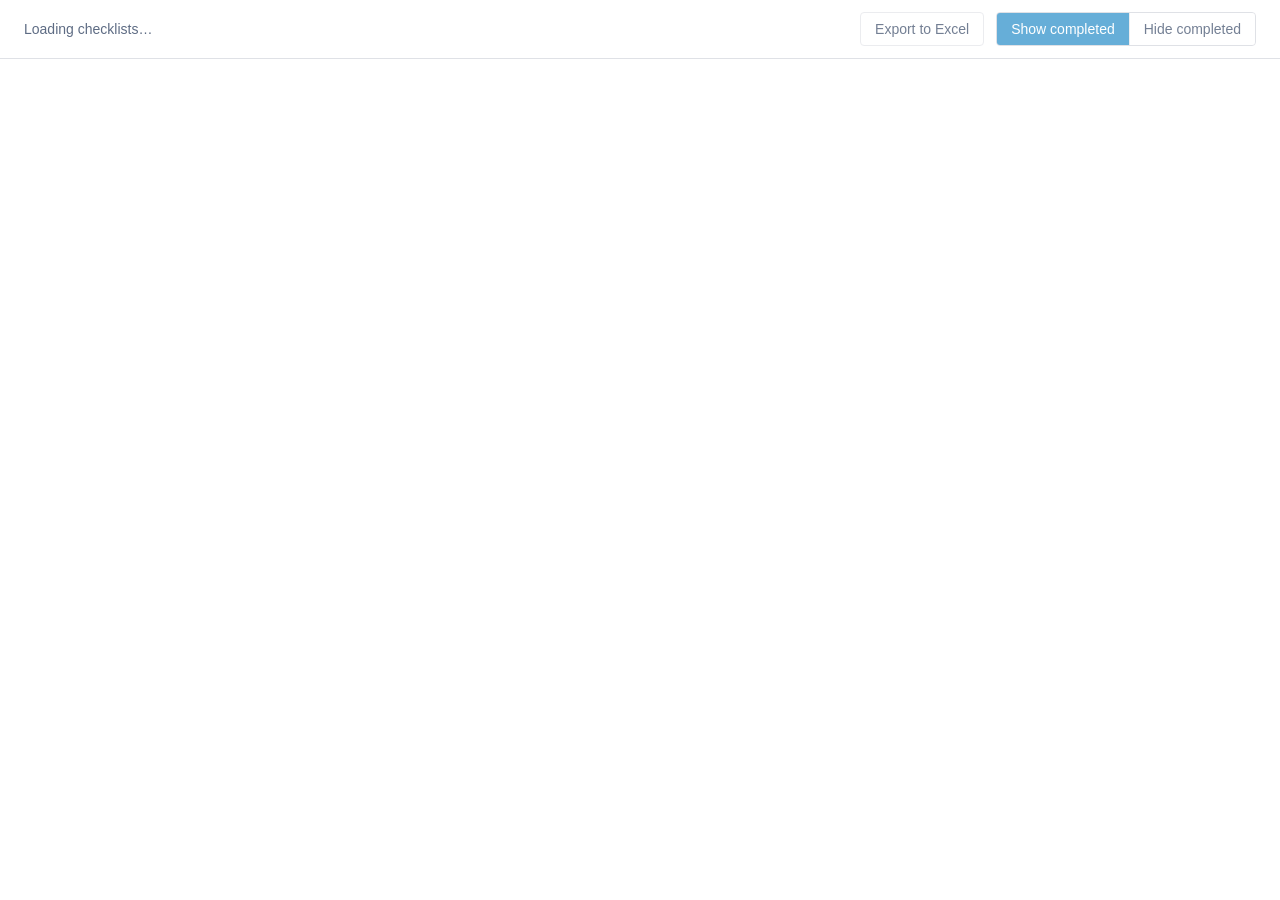
==== overview.html @ 6978fb1e "init" ====
<!DOCTYPE html>
<html lang="en">
<head>
  <meta charset="utf-8" />
  <meta name="viewport" content="width=device-width, initial-scale=1" />
  <title>All checklist items</title>
  <link rel="stylesheet" href="./overview.css" />
  <script src="https://p.trellocdn.com/power-up.min.js"></script>
</head>
<body>
  <header class="toolbar">
    <p id="summary" class="summary" aria-live="polite">Loading checklists…</p>
    <div class="actions">
      <button id="btn-export" class="export" type="button" disabled
        title="Download what is shown as an Excel file">Export to Excel</button>
      <div class="toggle" role="group" aria-label="Completed items">
        <button id="btn-show" type="button" aria-pressed="true" disabled>Show completed</button>
        <button id="btn-hide" type="button" aria-pressed="false" disabled>Hide completed</button>
      </div>
    </div>
  </header>

  <main id="content" class="content"></main>

  <script src="./config.js"></script>
  <script src="./checklist-model.js"></script>
  <script src="./xlsx-export.js"></script>
  <script src="./overview.js"></script>
</body>
</html>
---- overview.css ----
:root {
  --bg: #ffffff;
  --surface: #f4f5f7;
  --text: #172b4d;
  --muted: #5e6c84;
  --border: #dfe1e6;
  --accent: #0079bf;
  --accent-text: #ffffff;
  --done: #5aac44;
}

@media (prefers-color-scheme: dark) {
  :root {
    --bg: #1d2125;
    --surface: #22272b;
    --text: #b6c2cf;
    --muted: #8c9bab;
    --border: #38414a;
    --accent: #579dff;
    --accent-text: #1d2125;
    --done: #4bce97;
  }
}

* { box-sizing: border-box; }

body {
  margin: 0;
  background: var(--bg);
  color: var(--text);
  font: 14px/1.45 -apple-system, BlinkMacSystemFont, "Segoe UI", Roboto, Helvetica, Arial, sans-serif;
}

/* Toolbar */
.toolbar {
  position: sticky;
  top: 0;
  z-index: 2;
  display: flex;
  align-items: center;
  justify-content: space-between;
  gap: 12px 24px;
  flex-wrap: wrap;
  padding: 12px 24px;
  background: var(--bg);
  border-bottom: 1px solid var(--border);
}

.summary {
  margin: 0;
  color: var(--muted);
}

.summary strong {
  color: var(--text);
  font-weight: 600;
}

.actions {
  display: flex;
  align-items: center;
  flex-wrap: wrap;
  gap: 8px 12px;
}

.export {
  appearance: none;
  border: 1px solid var(--border);
  border-radius: 4px;
  background: var(--bg);
  color: var(--text);
  font: inherit;
  font-weight: 500;
  padding: 6px 14px;
  cursor: pointer;
}

.export:hover:not(:disabled) {
  background: var(--surface);
}

.export:disabled {
  cursor: default;
  opacity: 0.6;
}

.toggle {
  display: inline-flex;
  border: 1px solid var(--border);
  border-radius: 4px;
  overflow: hidden;
}

.toggle button {
  appearance: none;
  border: 0;
  background: var(--bg);
  color: var(--text);
  font: inherit;
  font-weight: 500;
  padding: 6px 14px;
  cursor: pointer;
}

.toggle button + button {
  border-left: 1px solid var(--border);
}

.toggle button:hover:not(:disabled):not([aria-pressed="true"]) {
  background: var(--surface);
}

.toggle button[aria-pressed="true"] {
  background: var(--accent);
  color: var(--accent-text);
}

.toggle button:disabled {
  cursor: default;
  opacity: 0.6;
}

.toggle button:focus-visible,
.export:focus-visible,
.card-link:focus-visible,
.panel button:focus-visible {
  outline: 2px solid var(--accent);
  outline-offset: 2px;
}

/* Content */
.content {
  max-width: 880px;
  margin: 0 auto;
  padding: 8px 24px 48px;
}

.list-heading {
  display: flex;
  align-items: baseline;
  gap: 8px;
  margin: 28px 0 10px;
  font-size: 13px;
  font-weight: 600;
  color: var(--muted);
  letter-spacing: 0.01em;
}

.list-heading .count {
  font-weight: 400;
}

.card {
  margin: 0 0 12px;
  padding: 12px 16px 6px;
  background: var(--surface);
  border: 1px solid var(--border);
  border-radius: 6px;
}

.card-head {
  display: flex;
  align-items: baseline;
  justify-content: space-between;
  gap: 12px;
}

.card-link {
  color: var(--text);
  font-size: 15px;
  font-weight: 600;
  text-decoration: none;
}

.card-link:hover {
  color: var(--accent);
  text-decoration: underline;
}

.card-progress {
  flex: none;
  color: var(--muted);
  font-size: 12px;
  font-variant-numeric: tabular-nums;
}

.checklist {
  margin: 10px 0 8px;
}

.checklist-name {
  margin: 0 0 4px;
  font-size: 12px;
  font-weight: 600;
  color: var(--muted);
}

.items {
  margin: 0;
  padding: 0;
  list-style: none;
}

.item {
  display: flex;
  align-items: flex-start;
  gap: 10px;
  padding: 3px 0;
}

.tick {
  flex: none;
  position: relative;
  width: 16px;
  height: 16px;
  margin-top: 2px;
  border: 2px solid var(--muted);
  border-radius: 3px;
}

.item.is-complete .tick {
  border-color: var(--done);
  background: var(--done);
}

.item.is-complete .tick::after {
  content: "";
  position: absolute;
  left: 3px;
  top: 0;
  width: 4px;
  height: 8px;
  border: solid var(--bg);
  border-width: 0 2px 2px 0;
  transform: rotate(45deg);
}

.item.is-complete .item-name {
  color: var(--muted);
  text-decoration: line-through;
}

.item-name {
  overflow-wrap: anywhere;
}

.sr-only {
  position: absolute;
  width: 1px;
  height: 1px;
  margin: -1px;
  padding: 0;
  overflow: hidden;
  clip: rect(0, 0, 0, 0);
  white-space: nowrap;
  border: 0;
}

/* Status and empty states */
.panel {
  margin: 64px auto 0;
  max-width: 460px;
  text-align: center;
  color: var(--muted);
}

.panel h2 {
  margin: 0 0 8px;
  font-size: 16px;
  color: var(--text);
}

.panel p {
  margin: 0 0 12px;
}

.panel .detail {
  font-size: 12px;
}

.panel button {
  appearance: none;
  border: 0;
  border-radius: 4px;
  background: var(--accent);
  color: var(--accent-text);
  font: inherit;
  font-weight: 500;
  padding: 8px 16px;
  cursor: pointer;
}

@media (max-width: 560px) {
  .toolbar,
  .content {
    padding-left: 16px;
    padding-right: 16px;
  }
}
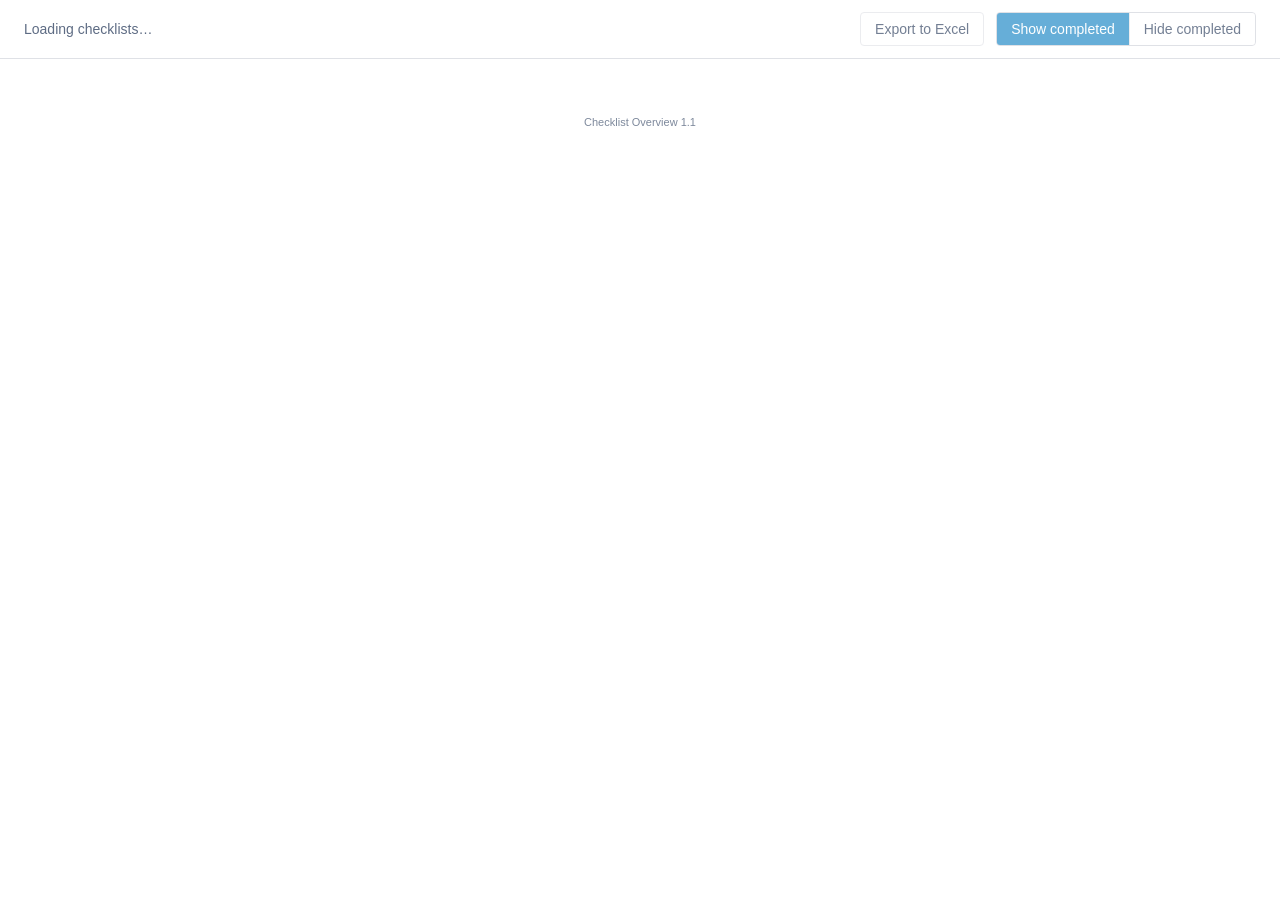
==== commit b4d85409: "fix1" ====
--- a/overview.html
+++ b/overview.html
@@ -4,7 +4,7 @@
   <meta charset="utf-8" />
   <meta name="viewport" content="width=device-width, initial-scale=1" />
   <title>All checklist items</title>
-  <link rel="stylesheet" href="./overview.css" />
+  <link rel="stylesheet" href="./overview.css?v=1.1" />
   <script src="https://p.trellocdn.com/power-up.min.js"></script>
 </head>
 <body>
@@ -22,9 +22,11 @@
 
   <main id="content" class="content"></main>
 
+  <footer class="version">Checklist Overview 1.1</footer>
+
   <script src="./config.js"></script>
-  <script src="./checklist-model.js"></script>
-  <script src="./xlsx-export.js"></script>
-  <script src="./overview.js"></script>
+  <script src="./checklist-model.js?v=1.1"></script>
+  <script src="./xlsx-export.js?v=1.1"></script>
+  <script src="./overview.js?v=1.1"></script>
 </body>
 </html>
--- a/overview.css
+++ b/overview.css
@@ -256,6 +256,14 @@
   border: 0;
 }
 
+.version {
+  padding: 0 24px 24px;
+  text-align: center;
+  color: var(--muted);
+  font-size: 11px;
+  opacity: 0.8;
+}
+
 /* Status and empty states */
 .panel {
   margin: 64px auto 0;
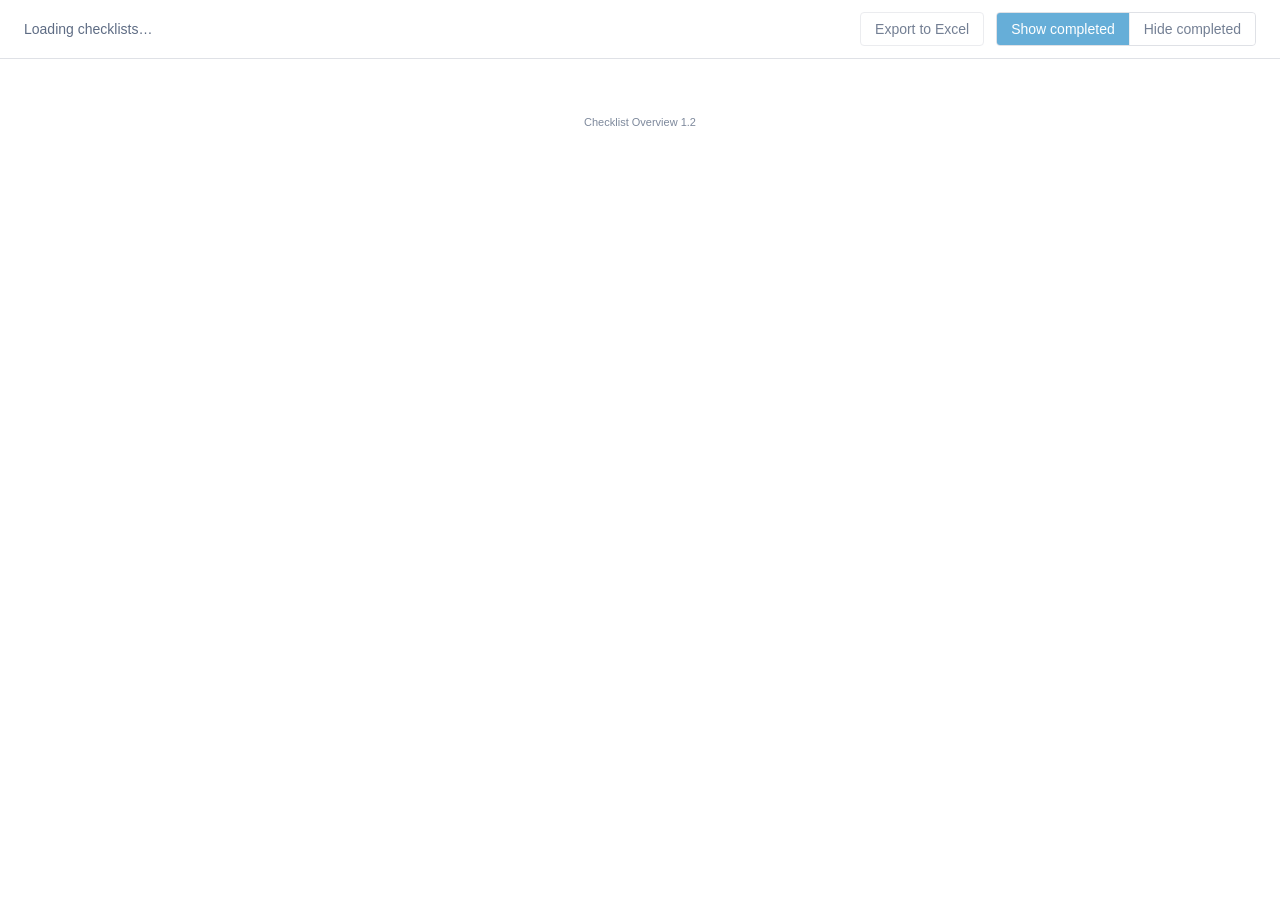
==== commit 3787675a: "rest api" ====
--- a/overview.html
+++ b/overview.html
@@ -4,7 +4,7 @@
   <meta charset="utf-8" />
   <meta name="viewport" content="width=device-width, initial-scale=1" />
   <title>All checklist items</title>
-  <link rel="stylesheet" href="./overview.css?v=1.1" />
+  <link rel="stylesheet" href="./overview.css?v=1.2" />
   <script src="https://p.trellocdn.com/power-up.min.js"></script>
 </head>
 <body>
@@ -22,11 +22,11 @@
 
   <main id="content" class="content"></main>
 
-  <footer class="version">Checklist Overview 1.1</footer>
+  <footer class="version">Checklist Overview 1.2</footer>
 
   <script src="./config.js"></script>
-  <script src="./checklist-model.js?v=1.1"></script>
-  <script src="./xlsx-export.js?v=1.1"></script>
-  <script src="./overview.js?v=1.1"></script>
+  <script src="./checklist-model.js?v=1.2"></script>
+  <script src="./xlsx-export.js?v=1.2"></script>
+  <script src="./overview.js?v=1.2"></script>
 </body>
 </html>
--- a/overview.css
+++ b/overview.css
@@ -267,7 +267,7 @@
 /* Status and empty states */
 .panel {
   margin: 64px auto 0;
-  max-width: 460px;
+  max-width: 520px;
   text-align: center;
   color: var(--muted);
 }
@@ -284,6 +284,26 @@
 
 .panel .detail {
   font-size: 12px;
+}
+
+.panel .steps {
+  margin: 16px 0;
+  padding-left: 22px;
+  text-align: left;
+}
+
+.panel .steps li {
+  margin: 0 0 10px;
+  color: var(--text);
+}
+
+.panel code {
+  padding: 1px 5px;
+  border-radius: 3px;
+  background: var(--surface);
+  border: 1px solid var(--border);
+  font: 12px/1.4 ui-monospace, SFMono-Regular, Menlo, Consolas, monospace;
+  overflow-wrap: anywhere;
 }
 
 .panel button {
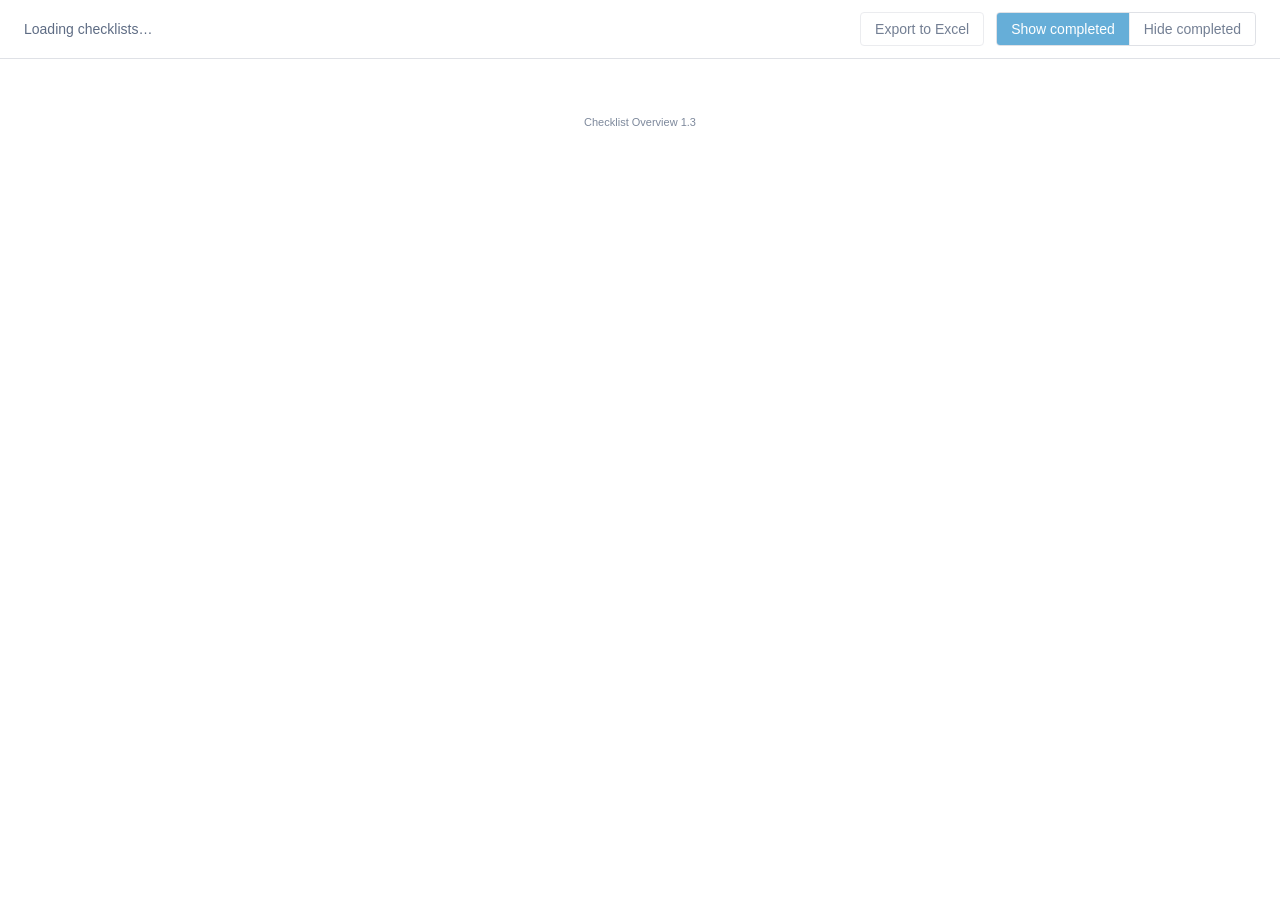
==== commit 733f2778: "added due dates" ====
--- a/overview.html
+++ b/overview.html
@@ -4,7 +4,7 @@
   <meta charset="utf-8" />
   <meta name="viewport" content="width=device-width, initial-scale=1" />
   <title>All checklist items</title>
-  <link rel="stylesheet" href="./overview.css?v=1.2" />
+  <link rel="stylesheet" href="./overview.css?v=1.3" />
   <script src="https://p.trellocdn.com/power-up.min.js"></script>
 </head>
 <body>
@@ -22,11 +22,11 @@
 
   <main id="content" class="content"></main>
 
-  <footer class="version">Checklist Overview 1.2</footer>
+  <footer class="version">Checklist Overview 1.3</footer>
 
   <script src="./config.js"></script>
-  <script src="./checklist-model.js?v=1.2"></script>
-  <script src="./xlsx-export.js?v=1.2"></script>
-  <script src="./overview.js?v=1.2"></script>
+  <script src="./checklist-model.js?v=1.3"></script>
+  <script src="./xlsx-export.js?v=1.3"></script>
+  <script src="./overview.js?v=1.3"></script>
 </body>
 </html>
--- a/overview.css
+++ b/overview.css
@@ -7,6 +7,8 @@
   --accent: #0079bf;
   --accent-text: #ffffff;
   --done: #5aac44;
+  --overdue: #ae2e24;
+  --overdue-bg: #ffeceb;
 }
 
 @media (prefers-color-scheme: dark) {
@@ -19,6 +21,8 @@
     --accent: #579dff;
     --accent-text: #1d2125;
     --done: #4bce97;
+    --overdue: #f87168;
+    --overdue-bg: rgba(248, 113, 104, 0.16);
   }
 }
 
@@ -241,7 +245,31 @@
 }
 
 .item-name {
+  flex: 1 1 auto;
+  min-width: 0;
   overflow-wrap: anywhere;
+}
+
+/* Due date chip, at the right of the row */
+.due {
+  flex: none;
+  margin: 1px 0 0 auto;
+  padding: 0 7px;
+  border: 1px solid var(--border);
+  border-radius: 3px;
+  background: var(--bg);
+  color: var(--muted);
+  font-size: 12px;
+  line-height: 18px;
+  white-space: nowrap;
+  font-variant-numeric: tabular-nums;
+}
+
+.due.is-overdue {
+  border-color: transparent;
+  background: var(--overdue-bg);
+  color: var(--overdue);
+  font-weight: 600;
 }
 
 .sr-only {
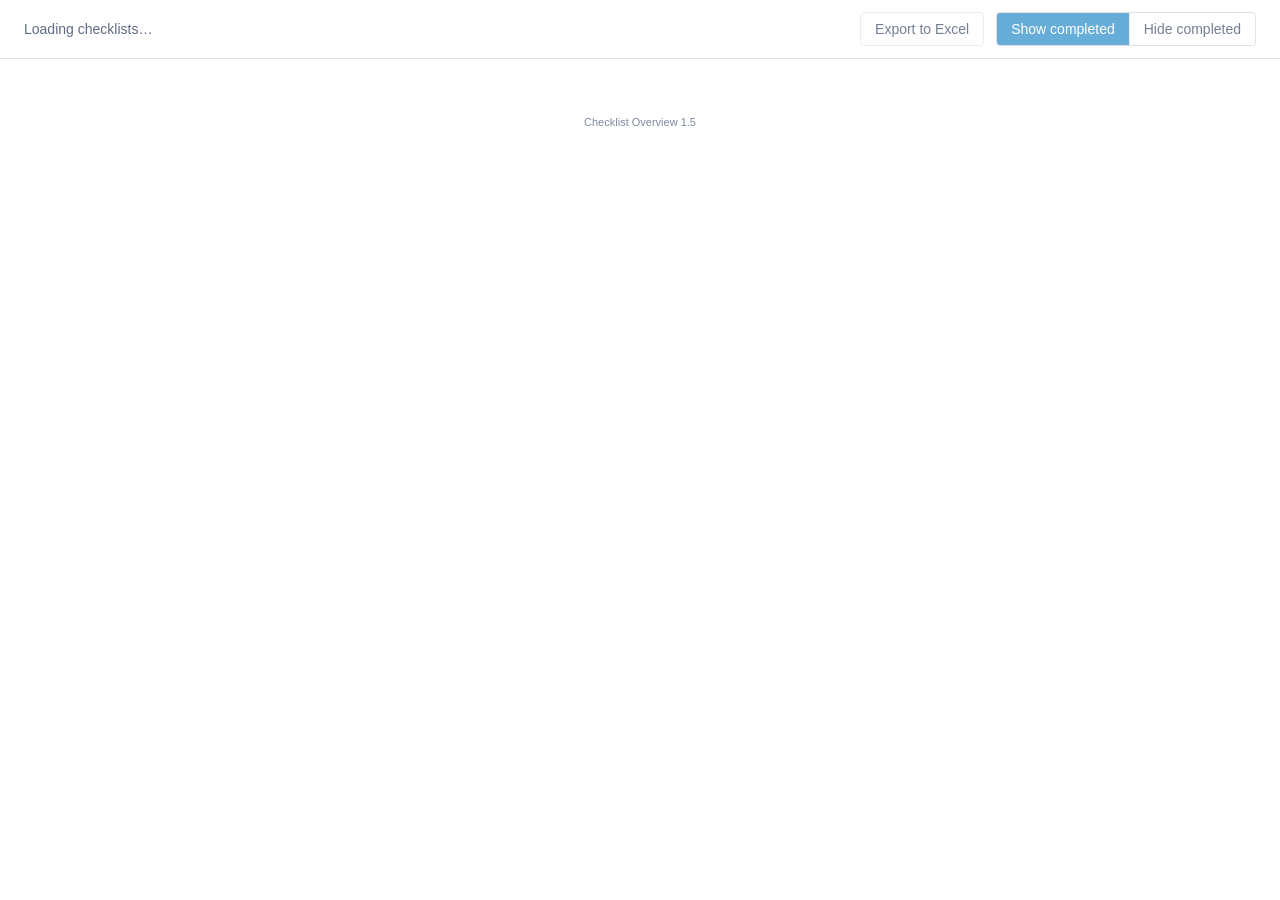
==== commit 5e4f5b5b: "added chart" ====
--- a/overview.html
+++ b/overview.html
@@ -4,7 +4,7 @@
   <meta charset="utf-8" />
   <meta name="viewport" content="width=device-width, initial-scale=1" />
   <title>All checklist items</title>
-  <link rel="stylesheet" href="./overview.css?v=1.3" />
+  <link rel="stylesheet" href="./overview.css?v=1.5" />
   <script src="https://p.trellocdn.com/power-up.min.js"></script>
 </head>
 <body>
@@ -20,13 +20,33 @@
     </div>
   </header>
 
+  <section id="chart-panel" class="chart-panel" aria-labelledby="chart-title" hidden>
+    <div class="chart-card">
+      <div class="chart-head">
+        <div>
+          <h2 id="chart-title">Open items by due date</h2>
+          <p id="chart-sub" class="chart-sub"></p>
+        </div>
+        <button id="btn-chart" class="export" type="button" aria-expanded="true" aria-controls="chart-body">Hide chart</button>
+      </div>
+      <div id="chart-body" class="chart-body">
+        <div id="chart-wrap" class="chart-wrap"></div>
+        <details class="chart-table">
+          <summary>Show as table</summary>
+          <div id="chart-table"></div>
+        </details>
+      </div>
+    </div>
+  </section>
+
   <main id="content" class="content"></main>
 
-  <footer class="version">Checklist Overview 1.3</footer>
+  <footer class="version">Checklist Overview 1.5</footer>
 
   <script src="./config.js"></script>
-  <script src="./checklist-model.js?v=1.3"></script>
-  <script src="./xlsx-export.js?v=1.3"></script>
-  <script src="./overview.js?v=1.3"></script>
+  <script src="./checklist-model.js?v=1.5"></script>
+  <script src="./xlsx-export.js?v=1.5"></script>
+  <script src="./timeline-chart.js?v=1.5"></script>
+  <script src="./overview.js?v=1.5"></script>
 </body>
 </html>
--- a/overview.css
+++ b/overview.css
@@ -9,6 +9,11 @@
   --done: #5aac44;
   --overdue: #ae2e24;
   --overdue-bg: #ffeceb;
+  /* Chart colours. Validated for colour-blind separation and 3:1 contrast. */
+  --series: #2a78d6;      /* upcoming columns */
+  --critical: #d03b3b;    /* overdue: a status colour, always with an icon and label */
+  --nodate: #898781;      /* items with no date: neutral grey */
+  --axis: #b3b9c4;
 }
 
 @media (prefers-color-scheme: dark) {
@@ -23,6 +28,10 @@
     --done: #4bce97;
     --overdue: #f87168;
     --overdue-bg: rgba(248, 113, 104, 0.16);
+    --series: #3987e5;
+    --critical: #d03b3b;
+    --nodate: #898781;
+    --axis: #4d5a67;
   }
 }
 
@@ -126,10 +135,226 @@
 
 .toggle button:focus-visible,
 .export:focus-visible,
+.chart-table summary:focus-visible,
+.chart-table .cell-link:focus-visible,
 .card-link:focus-visible,
 .panel button:focus-visible {
   outline: 2px solid var(--accent);
   outline-offset: 2px;
+}
+
+/* Chart: open items by due date */
+.chart-panel {
+  max-width: 880px;
+  margin: 20px auto 0;
+  padding: 0 24px;
+}
+
+.chart-panel[hidden],
+.chart-body[hidden],
+.tl-tip[hidden] {
+  display: none;
+}
+
+.chart-card {
+  padding: 14px 16px 12px;
+  background: var(--bg);
+  border: 1px solid var(--border);
+  border-radius: 6px;
+}
+
+.chart-head {
+  display: flex;
+  align-items: flex-start;
+  justify-content: space-between;
+  gap: 12px;
+}
+
+.chart-head h2 {
+  margin: 0;
+  font-size: 14px;
+  font-weight: 600;
+}
+
+.chart-sub {
+  margin: 2px 0 0;
+  color: var(--muted);
+  font-size: 12px;
+}
+
+.chart-body {
+  margin-top: 12px;
+}
+
+.chart-wrap {
+  position: relative;
+}
+
+.tl-scroll {
+  overflow-x: auto;
+}
+
+.tl-svg {
+  display: block;
+  max-width: none;
+  overflow: visible;
+}
+
+.tl-grid { stroke: var(--border); stroke-width: 1; }
+.tl-base { stroke: var(--axis); stroke-width: 1; }
+
+.tl-tick,
+.tl-label {
+  fill: var(--muted);
+  font-size: 11px;
+}
+
+.tl-tick { font-variant-numeric: tabular-nums; }
+
+.tl-val {
+  fill: var(--text);
+  font-size: 12px;
+  font-weight: 600;
+}
+
+.tl-bar-period,
+.tl-bar-later { fill: var(--series); }
+.tl-bar-overdue { fill: var(--critical); }
+.tl-bar-none { fill: var(--nodate); }
+
+.tl-icon { fill: var(--critical); }
+.tl-icon-mark { fill: var(--bg); }
+
+.tl-hit { fill: transparent; }
+.tl-slot { outline: none; }
+
+.tl-slot:hover .tl-bar-period,
+.tl-slot:hover .tl-bar-later,
+.tl-slot:hover .tl-bar-overdue,
+.tl-slot:hover .tl-bar-none,
+.tl-slot:focus .tl-bar-period,
+.tl-slot:focus .tl-bar-later,
+.tl-slot:focus .tl-bar-overdue,
+.tl-slot:focus .tl-bar-none {
+  filter: brightness(1.15);
+}
+
+.tl-slot:focus-visible .tl-hit {
+  stroke: var(--accent);
+  stroke-width: 2;
+  rx: 3;
+}
+
+.tl-tip {
+  position: absolute;
+  z-index: 3;
+  transform: translate(-50%, -100%);
+  padding: 6px 10px;
+  background: var(--bg);
+  border: 1px solid var(--border);
+  border-radius: 4px;
+  box-shadow: 0 2px 8px rgba(9, 30, 66, 0.2);
+  font-size: 12px;
+  white-space: nowrap;
+  pointer-events: none;
+}
+
+.tl-tip-title { color: var(--muted); }
+.tl-tip-value { margin-top: 2px; }
+.tl-tip-value strong { font-size: 14px; }
+
+.tl-tip-key {
+  display: inline-block;
+  width: 10px;
+  height: 3px;
+  margin-right: 6px;
+  vertical-align: middle;
+  border-radius: 2px;
+}
+
+.tl-key-period,
+.tl-key-later { background: var(--series); }
+.tl-key-overdue { background: var(--critical); }
+.tl-key-none { background: var(--nodate); }
+
+.chart-table {
+  margin-top: 10px;
+  font-size: 12px;
+}
+
+.chart-table summary {
+  color: var(--muted);
+  cursor: pointer;
+}
+
+.chart-table-scroll {
+  position: relative;   /* so the screen-reader-only text inside is clipped with the table */
+  margin-top: 8px;
+  overflow-x: auto;
+}
+
+/* Narrow windows scroll the table sideways inside its box rather than crushing the columns. */
+.chart-table table {
+  width: 100%;
+  min-width: 520px;
+  border-collapse: collapse;
+}
+
+.chart-table th,
+.chart-table td {
+  padding: 4px 16px 4px 0;
+  border-bottom: 1px solid var(--border);
+  text-align: left;
+  font-weight: 400;
+  vertical-align: top;
+  overflow-wrap: break-word;
+}
+
+.chart-table thead th {
+  color: var(--muted);
+  white-space: nowrap;
+}
+
+/* One header row per period, then its items */
+.chart-table tr.grp th {
+  padding-top: 12px;
+  border-bottom-color: var(--axis);
+  font-weight: 600;
+}
+
+.chart-table .g-count {
+  margin-left: 8px;
+  color: var(--muted);
+  font-weight: 400;
+}
+
+.chart-table td.t-item { min-width: 150px; }
+.chart-table td.t-list,
+.chart-table td.t-card { min-width: 90px; color: var(--muted); }
+.chart-table td.t-due { white-space: nowrap; padding-right: 0; }
+
+.chart-table .due {
+  display: inline-block;
+  margin: 0;
+}
+
+.chart-table .none-mark { color: var(--muted); }
+
+.chart-table .cell-link {
+  color: inherit;
+  text-decoration: none;
+}
+
+.chart-table .cell-link:hover {
+  color: var(--accent);
+  text-decoration: underline;
+}
+
+.chart-table tfoot th,
+.chart-table tfoot td {
+  padding-top: 8px;
+  font-weight: 600;
+  border-bottom: 0;
 }
 
 /* Content */
@@ -347,7 +572,18 @@
 }
 
 @media (max-width: 560px) {
+  .chart-table table { min-width: 0; }
+  .chart-table th,
+  .chart-table td { padding-right: 8px; }
+  .chart-table td.t-item { min-width: 84px; }
+  .chart-table td.t-list,
+  .chart-table td.t-card { min-width: 60px; }
+  .chart-table td.t-due { padding-right: 0; }
+}
+
+@media (max-width: 560px) {
   .toolbar,
+  .chart-panel,
   .content {
     padding-left: 16px;
     padding-right: 16px;
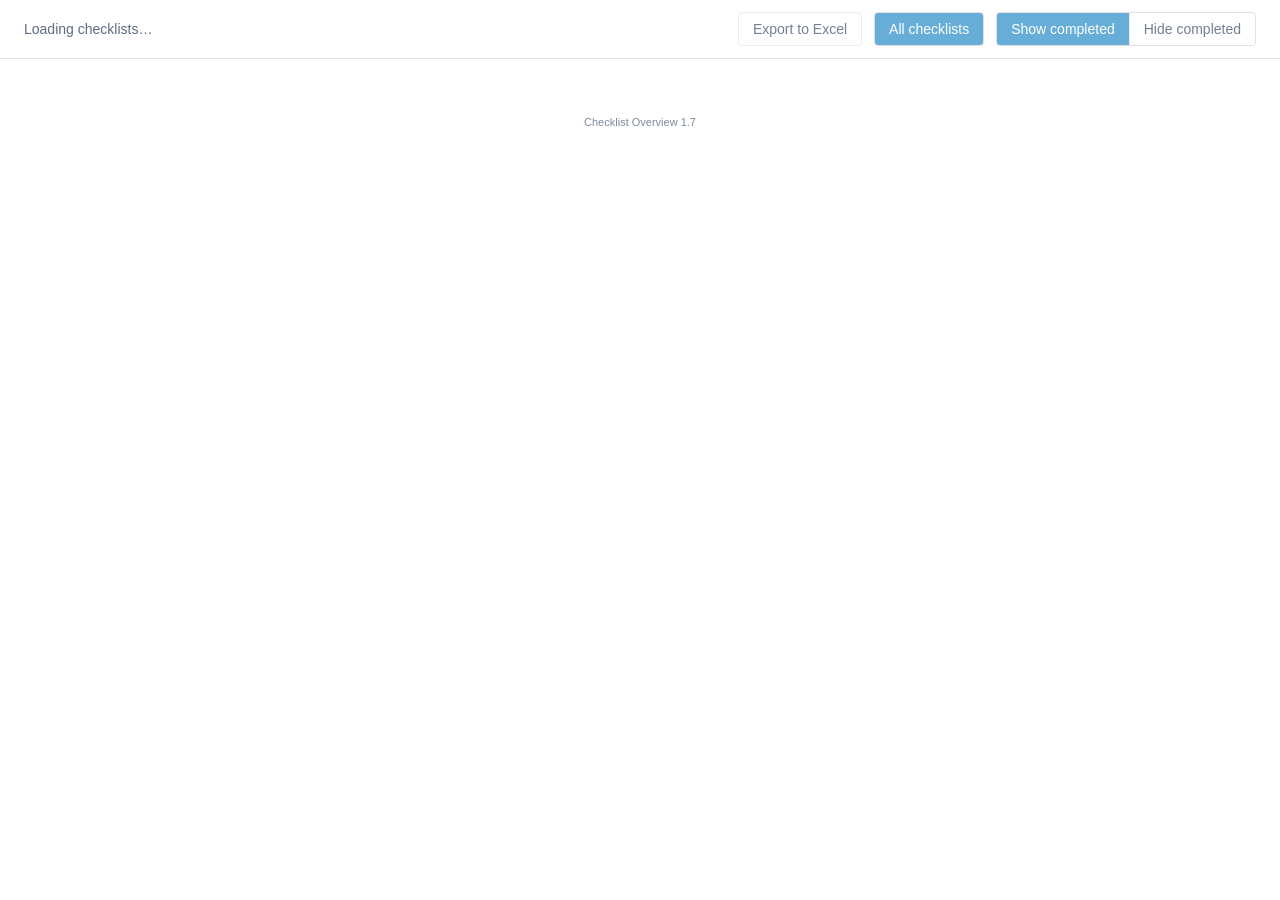
==== commit d7b9dbf4: "added seperate milestons" ====
--- a/overview.html
+++ b/overview.html
@@ -4,7 +4,7 @@
   <meta charset="utf-8" />
   <meta name="viewport" content="width=device-width, initial-scale=1" />
   <title>All checklist items</title>
-  <link rel="stylesheet" href="./overview.css?v=1.5" />
+  <link rel="stylesheet" href="./overview.css?v=1.7" />
   <script src="https://p.trellocdn.com/power-up.min.js"></script>
 </head>
 <body>
@@ -13,6 +13,10 @@
     <div class="actions">
       <button id="btn-export" class="export" type="button" disabled
         title="Download what is shown as an Excel file">Export to Excel</button>
+      <!-- One button per checklist name (Milestones, Actions) is added here by overview.js -->
+      <div class="toggle" role="group" aria-label="Which checklists">
+        <button id="btn-all-lists" type="button" aria-pressed="true" disabled>All checklists</button>
+      </div>
       <div class="toggle" role="group" aria-label="Completed items">
         <button id="btn-show" type="button" aria-pressed="true" disabled>Show completed</button>
         <button id="btn-hide" type="button" aria-pressed="false" disabled>Hide completed</button>
@@ -41,12 +45,12 @@
 
   <main id="content" class="content"></main>
 
-  <footer class="version">Checklist Overview 1.5</footer>
+  <footer class="version">Checklist Overview 1.7</footer>
 
   <script src="./config.js"></script>
-  <script src="./checklist-model.js?v=1.5"></script>
-  <script src="./xlsx-export.js?v=1.5"></script>
-  <script src="./timeline-chart.js?v=1.5"></script>
-  <script src="./overview.js?v=1.5"></script>
+  <script src="./checklist-model.js?v=1.7"></script>
+  <script src="./xlsx-export.js?v=1.7"></script>
+  <script src="./timeline-chart.js?v=1.7"></script>
+  <script src="./overview.js?v=1.7"></script>
 </body>
 </html>
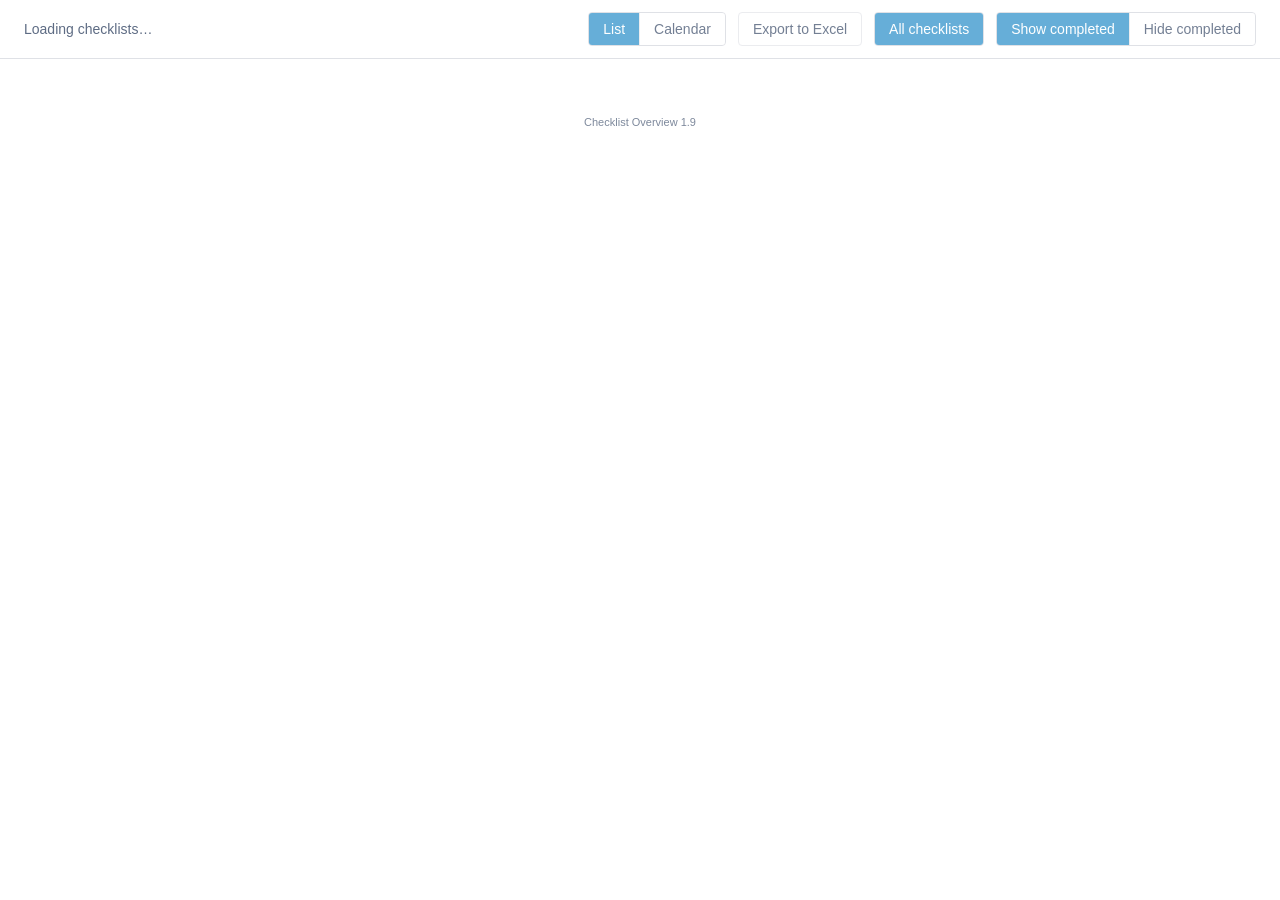
==== commit 718ecbe0: "add calendar" ====
--- a/overview.html
+++ b/overview.html
@@ -4,13 +4,19 @@
   <meta charset="utf-8" />
   <meta name="viewport" content="width=device-width, initial-scale=1" />
   <title>All checklist items</title>
-  <link rel="stylesheet" href="./overview.css?v=1.7" />
+  <link rel="stylesheet" href="./overview.css?v=1.9" />
   <script src="https://p.trellocdn.com/power-up.min.js"></script>
 </head>
 <body>
   <header class="toolbar">
     <p id="summary" class="summary" aria-live="polite">Loading checklists…</p>
     <div class="actions">
+      <div class="toggle" role="group" aria-label="View">
+        <button id="btn-view-list" type="button" aria-pressed="true" disabled
+          title="Checklists grouped by list and card">List</button>
+        <button id="btn-view-week" type="button" aria-pressed="false" disabled
+          title="Items with a due date, laid out by day for one week">Calendar</button>
+      </div>
       <button id="btn-export" class="export" type="button" disabled
         title="Download what is shown as an Excel file">Export to Excel</button>
       <!-- One button per checklist name (Milestones, Actions) is added here by overview.js -->
@@ -45,12 +51,13 @@
 
   <main id="content" class="content"></main>
 
-  <footer class="version">Checklist Overview 1.7</footer>
+  <footer class="version">Checklist Overview 1.9</footer>
 
   <script src="./config.js"></script>
-  <script src="./checklist-model.js?v=1.7"></script>
-  <script src="./xlsx-export.js?v=1.7"></script>
-  <script src="./timeline-chart.js?v=1.7"></script>
-  <script src="./overview.js?v=1.7"></script>
+  <script src="./checklist-model.js?v=1.9"></script>
+  <script src="./xlsx-export.js?v=1.9"></script>
+  <script src="./timeline-chart.js?v=1.9"></script>
+  <script src="./week-calendar.js?v=1.9"></script>
+  <script src="./overview.js?v=1.9"></script>
 </body>
 </html>
--- a/overview.css
+++ b/overview.css
@@ -14,6 +14,7 @@
   --critical: #d03b3b;    /* overdue: a status colour, always with an icon and label */
   --nodate: #898781;      /* items with no date: neutral grey */
   --axis: #b3b9c4;
+  --today-bg: #e9f2ff;     /* calendar: today's column */
 }
 
 @media (prefers-color-scheme: dark) {
@@ -32,6 +33,7 @@
     --critical: #d03b3b;
     --nodate: #898781;
     --axis: #4d5a67;
+    --today-bg: rgba(87, 157, 255, 0.14);
   }
 }
 
@@ -138,7 +140,12 @@
 .chart-table summary:focus-visible,
 .chart-table .cell-link:focus-visible,
 .card-link:focus-visible,
-.panel button:focus-visible {
+.panel button:focus-visible,
+.wk-chip:focus-visible,
+.wk-card-link:focus-visible,
+.wk-go:focus-visible,
+.wk-more summary:focus-visible,
+.wk-title:focus-visible {
   outline: 2px solid var(--accent);
   outline-offset: 2px;
 }
@@ -355,6 +362,286 @@
   padding-top: 8px;
   font-weight: 600;
   border-bottom: 0;
+}
+
+/* Calendar: two weeks, Monday to Friday, a row per card */
+.content.is-wide {
+  max-width: 1400px;
+}
+
+.wk {
+  position: relative;   /* the screen-reader-only text inside is clipped with the calendar */
+}
+
+.wk-nav {
+  display: flex;
+  align-items: center;
+  flex-wrap: wrap;
+  gap: 8px 16px;
+  margin: 20px 0 12px;
+}
+
+.wk-steps button {
+  min-width: 36px;
+  padding-left: 12px;
+  padding-right: 12px;
+}
+
+.wk-title {
+  margin: 0;
+  font-size: 16px;
+  font-weight: 600;
+}
+
+.wk-title:focus { outline: none; }
+.wk-title:focus-visible { outline-offset: 2px; }
+
+.wk-sub {
+  margin: 2px 0 0;
+  color: var(--muted);
+  font-size: 12px;
+}
+
+.wk-scroll {
+  position: relative;   /* so that text is clipped by the scrolling box, not the page */
+  overflow-x: auto;
+  border: 1px solid var(--border);
+  border-radius: 6px;
+}
+
+.wk-grid {
+  width: 100%;
+  min-width: 1150px;
+  table-layout: fixed;
+  border-collapse: collapse;
+}
+
+.wk-grid th,
+.wk-grid td {
+  border-right: 1px solid var(--border);
+  border-bottom: 1px solid var(--border);
+  text-align: left;
+  font-weight: 400;
+  vertical-align: top;
+}
+
+.wk-grid tr > :last-child { border-right: 0; }
+.wk-grid tbody tr:last-child > * { border-bottom: 0; }
+
+/* A heavier line between the two weeks */
+.wk-grid .is-week-start { border-left: 2px solid var(--axis); }
+
+.wk-corner,
+.wk-cardhead {
+  width: 170px;
+}
+
+.wk-corner {
+  padding: 8px 10px;
+  background: var(--surface);
+  color: var(--muted);
+  font-weight: 500;
+  vertical-align: bottom;
+}
+
+.wk-week {
+  padding: 6px 10px;
+  background: var(--surface);
+  border-bottom: 1px solid var(--border);
+  color: var(--text);
+  font-size: 13px;
+  font-weight: 600;
+}
+
+.wk-week + .wk-week { border-left: 2px solid var(--axis); }
+
+.wk-day {
+  padding: 6px 10px 8px;
+  background: var(--surface);
+  color: var(--muted);
+  font-weight: 500;
+}
+
+.wk-day time { display: inline-flex; align-items: baseline; gap: 6px; }
+
+.wk-dow { font-size: 12px; text-transform: uppercase; letter-spacing: 0.03em; }
+.wk-dom { color: var(--text); font-size: 16px; font-weight: 600; }
+.wk-mon { font-size: 12px; }
+
+.wk-today {
+  margin-left: 8px;
+  padding: 0 6px;
+  border-radius: 3px;
+  background: var(--accent);
+  color: var(--accent-text);
+  font-size: 11px;
+  font-weight: 600;
+  line-height: 16px;
+  vertical-align: 1px;
+}
+
+.wk-day.is-today { background: var(--today-bg); }
+.wk-cell.is-today { background: var(--today-bg); }
+
+.wk-cardhead {
+  position: sticky;
+  left: 0;
+  z-index: 1;
+  padding: 8px 10px;
+  background: var(--bg);
+}
+
+.wk-card-link {
+  appearance: none;
+  display: block;
+  width: 100%;
+  margin: 0;
+  padding: 0;
+  border: 0;
+  background: none;
+  color: var(--text);
+  font: inherit;
+  font-weight: 600;
+  text-align: left;
+  overflow-wrap: anywhere;
+  cursor: pointer;
+}
+
+.wk-card-link:hover {
+  color: var(--accent);
+  text-decoration: underline;
+}
+
+.wk-card-list,
+.wk-card-count {
+  display: block;
+  color: var(--muted);
+  font-size: 12px;
+}
+
+.wk-cell {
+  height: 84px;
+  padding: 6px;
+}
+
+.wk-list {
+  display: grid;
+  grid-template-columns: minmax(0, 1fr);   /* a long unbroken name cannot widen its column */
+  gap: 4px;
+  margin: 0;
+  padding: 0;
+  list-style: none;
+}
+
+.wk-chip {
+  appearance: none;
+  display: block;
+  width: 100%;
+  margin: 0;
+  padding: 4px 6px;
+  border: 1px solid var(--border);
+  border-left: 3px solid var(--series);
+  border-radius: 4px;
+  background: var(--bg);
+  color: var(--text);
+  font: inherit;
+  font-size: 12px;
+  line-height: 1.35;
+  text-align: left;
+  cursor: pointer;
+}
+
+.wk-chip:hover { background: var(--surface); }
+
+.wk-chip.is-overdue {
+  border-color: var(--critical);
+  background: var(--overdue-bg);
+}
+
+.wk-chip.is-complete { border-left-color: var(--done); }
+
+.wk-nameline { display: block; overflow-wrap: break-word; }
+
+.wk-mark {
+  display: inline-block;
+  width: 14px;
+  height: 14px;
+  margin-right: 4px;
+  border-radius: 50%;
+  font-size: 10px;
+  font-weight: 700;
+  line-height: 14px;
+  text-align: center;
+  vertical-align: -2px;
+}
+
+.wk-mark:empty { display: none; }
+.wk-chip.is-complete .wk-mark { background: var(--done); color: var(--bg); }
+.wk-chip.is-overdue .wk-mark { background: var(--critical); color: #ffffff; }
+
+.wk-text { display: block; min-width: 0; }
+
+.wk-meta,
+.wk-due,
+.wk-who-tag {
+  display: block;
+  overflow-wrap: break-word;
+}
+
+.wk-name { font-weight: 500; }
+
+/* In the grid a long person's name is cut short (the full name is in the hover text). */
+.wk-cell .wk-who-tag {
+  overflow: hidden;
+  text-overflow: ellipsis;
+  white-space: nowrap;
+}
+
+.wk-chip.is-complete .wk-name {
+  color: var(--muted);
+  text-decoration: line-through;
+}
+
+.wk-meta,
+.wk-due,
+.wk-who-tag {
+  color: var(--muted);
+  font-size: 11px;
+}
+
+.wk-due { font-variant-numeric: tabular-nums; }
+.wk-chip.is-overdue .wk-due { color: var(--overdue); font-weight: 600; }
+
+.wk-empty,
+.wk-note {
+  margin: 12px 0 0;
+  color: var(--muted);
+}
+
+.wk-note { font-size: 12px; margin-top: 10px; }
+
+.wk-go {
+  appearance: none;
+  margin: 0 8px 0 0;
+  padding: 0;
+  border: 0;
+  background: none;
+  color: var(--accent);
+  font: inherit;
+  text-decoration: underline;
+  cursor: pointer;
+}
+
+.wk-more { margin-top: 16px; }
+
+.wk-more summary {
+  color: var(--muted);
+  cursor: pointer;
+}
+
+.wk-flat {
+  grid-template-columns: repeat(auto-fill, minmax(240px, 1fr));
+  margin-top: 8px;
 }
 
 /* Content */
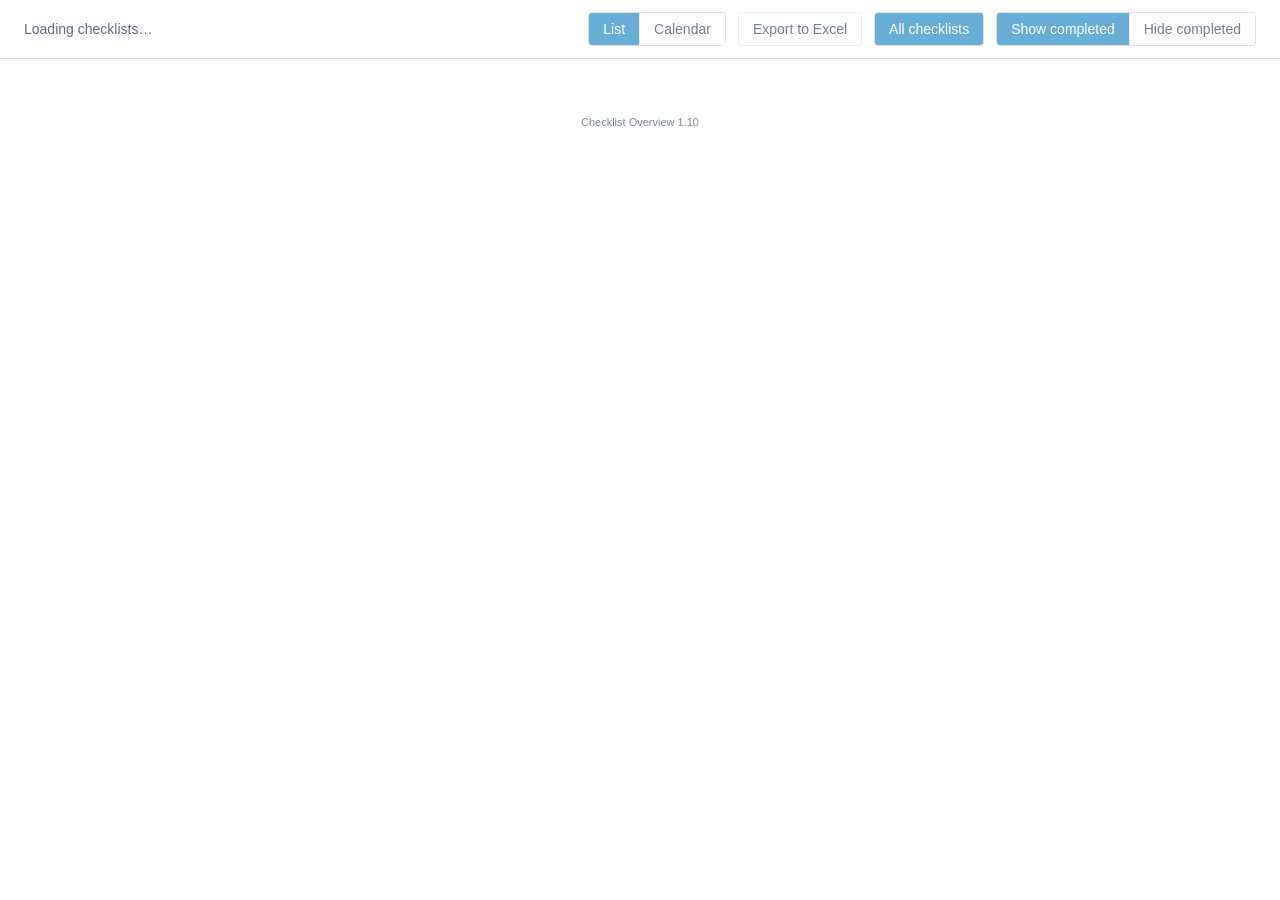
==== commit 558a4a07: "fix calendar flip" ====
--- a/overview.html
+++ b/overview.html
@@ -4,7 +4,7 @@
   <meta charset="utf-8" />
   <meta name="viewport" content="width=device-width, initial-scale=1" />
   <title>All checklist items</title>
-  <link rel="stylesheet" href="./overview.css?v=1.9" />
+  <link rel="stylesheet" href="./overview.css?v=1.10" />
   <script src="https://p.trellocdn.com/power-up.min.js"></script>
 </head>
 <body>
@@ -51,13 +51,13 @@
 
   <main id="content" class="content"></main>
 
-  <footer class="version">Checklist Overview 1.9</footer>
+  <footer class="version">Checklist Overview 1.10</footer>
 
   <script src="./config.js"></script>
-  <script src="./checklist-model.js?v=1.9"></script>
-  <script src="./xlsx-export.js?v=1.9"></script>
-  <script src="./timeline-chart.js?v=1.9"></script>
-  <script src="./week-calendar.js?v=1.9"></script>
-  <script src="./overview.js?v=1.9"></script>
+  <script src="./checklist-model.js?v=1.10"></script>
+  <script src="./xlsx-export.js?v=1.10"></script>
+  <script src="./timeline-chart.js?v=1.10"></script>
+  <script src="./week-calendar.js?v=1.10"></script>
+  <script src="./overview.js?v=1.10"></script>
 </body>
 </html>
